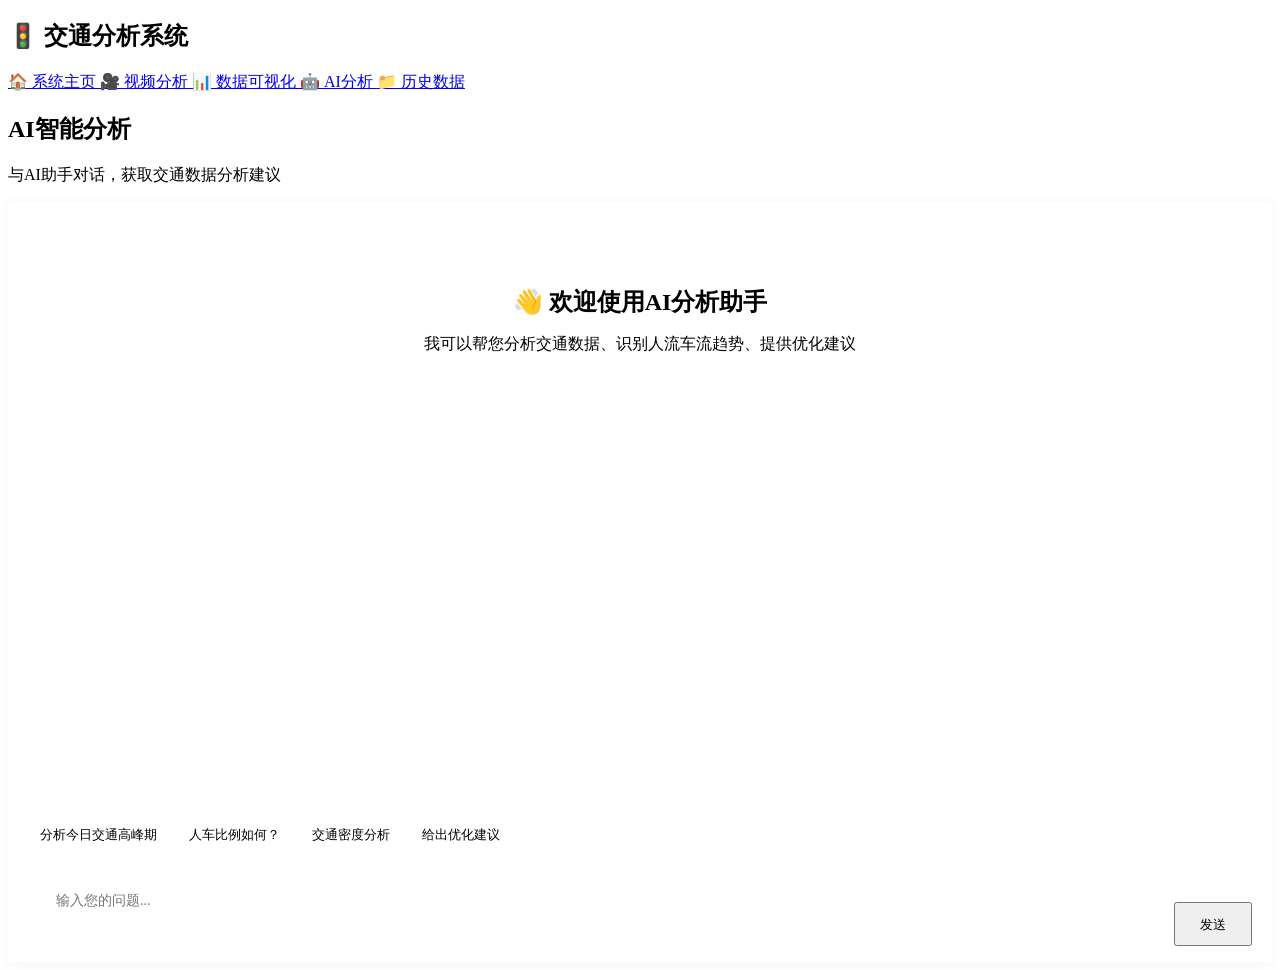
==== frontend/ai.html @ 91405e87 "第一次上传源码，在视频识别方面尚存在问题" ====
<!DOCTYPE html>
<html lang="zh-CN">
<head>
    <meta charset="UTF-8">
    <meta name="viewport" content="width=device-width, initial-scale=1.0">
    <title>AI分析 - 校园主干道人流车流分析系统</title>
    <link rel="icon" href="data:image/svg+xml,<svg xmlns='http://www.w3.org/2000/svg' viewBox='0 0 100 100'><text y='.9em' font-size='90'>🤖</text></svg>">
    <link rel="stylesheet" href="./static/css/main.css">
    <style>
        .chat-container {
            display: flex;
            flex-direction: column;
            height: calc(100vh - 140px);
            background: var(--bg-white);
            border-radius: var(--card-radius);
            box-shadow: 0 2px 12px rgba(0,0,0,0.05);
            overflow: hidden;
        }
        
        .chat-messages {
            flex: 1;
            overflow-y: auto;
            padding: 20px;
        }

        @keyframes fadeIn {
            from { opacity: 0; transform: translateY(10px); }
            to { opacity: 1; transform: translateY(0); }
        }

        .message-item {
            display: flex;
            align-items: flex-start;
            margin-bottom: 20px;
            animation: fadeIn 0.3s ease;
        }
        
        .message-item.user {
            flex-direction: row-reverse;
            justify-content: flex-start;
        }
        
        .message-item.ai {
            flex-direction: row;
            justify-content: flex-start;
        }
        
        .message-avatar {
            width: 40px;
            height: 40px;
            border-radius: 50%;
            display: flex;
            align-items: center;
            justify-content: center;
            font-size: 20px;
            flex-shrink: 0;
        }
        
        .message-item.ai .message-avatar {
            background: var(--primary-light);
            margin-right: 12px;
        }
        
        .message-item.user .message-avatar {
            background: #e1f3d8;
            margin-left: 12px;
        }
        
        .message-content {
            max-width: 70%;
            padding: 12px 16px;
            border-radius: 12px;
            line-height: 1.5;
        }
        
        .message-item.user .message-content {
            margin-left: 12px;
            margin-right: 0;
        }
        
        .message-item.ai .message-content {
            margin-left: 0;
            margin-right: 12px;
        }
        
        .message-item.ai .message-content {
            background: var(--bg-base);
            color: var(--text-primary);
        }
        
        .message-item.user .message-content {
            background: var(--primary-color);
            color: #fff;
        }
        
        .message-content h3 {
            margin: 12px 0 8px;
            font-size: 16px;
            color: inherit;
        }
        
        .message-content ul {
            margin: 8px 0;
            padding-left: 20px;
        }
        
        .message-content li {
            margin: 4px 0;
        }
        
        .message-content strong {
            color: inherit;
            font-weight: 600;
        }
        
        .chat-input-area {
            padding: 16px 20px;
            border-top: 1px solid var(--border-light);
            background: #fff;
        }
        
        .input-wrapper {
            display: flex;
            gap: 12px;
            align-items: flex-end;
        }
        
        .chat-textarea {
            flex: 1;
            padding: 12px 16px;
            border: 1px solid var(--border-color);
            border-radius: 8px;
            resize: none;
            font-size: 14px;
            line-height: 1.5;
            min-height: 44px;
            max-height: 120px;
            font-family: inherit;
        }
        
        .chat-textarea:focus {
            outline: none;
            border-color: var(--primary-color);
        }
        
        .btn-send {
            padding: 12px 24px;
            height: 44px;
        }
        
        .quick-questions {
            display: flex;
            gap: 8px;
            flex-wrap: wrap;
            margin-bottom: 12px;
        }
        
        .quick-question {
            padding: 6px 12px;
            background: var(--primary-light);
            color: var(--primary-color);
            border: none;
            border-radius: 16px;
            font-size: 13px;
            cursor: pointer;
            transition: var(--transition);
        }
        
        .quick-question:hover {
            background: var(--primary-color);
            color: #fff;
        }
        
        .typing-indicator {
            display: flex;
            gap: 4px;
            padding: 12px 16px;
        }
        
        .typing-dot {
            width: 8px;
            height: 8px;
            background: var(--text-secondary);
            border-radius: 50%;
            animation: typing 1.4s infinite;
        }
        
        .typing-dot:nth-child(2) { animation-delay: 0.2s; }
        .typing-dot:nth-child(3) { animation-delay: 0.4s; }
        
        @keyframes typing {
            0%, 60%, 100% { transform: translateY(0); }
            30% { transform: translateY(-10px); }
        }
        
        .welcome-message {
            text-align: center;
            padding: 40px 20px;
            color: var(--text-secondary);
        }
        
        .welcome-message h3 {
            font-size: 24px;
            margin-bottom: 12px;
            color: var(--text-primary);
        }
    </style>
</head>
<body>
    <div class="layout">
        <!-- 左侧导航栏 -->
        <aside class="sidebar">
            <div class="sidebar-header">
                <h1>🚦 交通分析系统</h1>
            </div>
            <nav class="sidebar-nav">
                <a href="index.html" class="nav-item">
                    <span class="nav-icon">🏠</span>
                    <span class="nav-text">系统主页</span>
                </a>
                <a href="analysis.html" class="nav-item">
                    <span class="nav-icon">🎥</span>
                    <span class="nav-text">视频分析</span>
                </a>
                <a href="visualize.html" class="nav-item">
                    <span class="nav-icon">📊</span>
                    <span class="nav-text">数据可视化</span>
                </a>
                <a href="ai.html" class="nav-item active">
                    <span class="nav-icon">🤖</span>
                    <span class="nav-text">AI分析</span>
                </a>
                <a href="history.html" class="nav-item">
                    <span class="nav-icon">📁</span>
                    <span class="nav-text">历史数据</span>
                </a>
            </nav>
        </aside>

        <!-- 主内容区 -->
        <main class="main-content">
            <header class="page-header">
                <h2>AI智能分析</h2>
                <p class="subtitle">与AI助手对话，获取交通数据分析建议</p>
            </header>

            <div class="chat-container">
                <!-- 消息区域 -->
                <div id="chat-messages" class="chat-messages">
                    <div class="welcome-message">
                        <h3>👋 欢迎使用AI分析助手</h3>
                        <p>我可以帮您分析交通数据、识别人流车流趋势、提供优化建议</p>
                    </div>
                </div>

                <!-- 快捷问题 -->
                <div style="padding: 0 20px;">
                    <div class="quick-questions">
                        <button class="quick-question" onclick="sendQuickQuestion('分析今日交通高峰期')">分析今日交通高峰期</button>
                        <button class="quick-question" onclick="sendQuickQuestion('人车比例如何？')">人车比例如何？</button>
                        <button class="quick-question" onclick="sendQuickQuestion('交通密度分析')">交通密度分析</button>
                        <button class="quick-question" onclick="sendQuickQuestion('给出优化建议')">给出优化建议</button>
                    </div>
                </div>

                <!-- 输入区域 -->
                <div class="chat-input-area">
                    <div class="input-wrapper">
                        <label for="chat-input"></label><textarea
                            id="chat-input" 
                            class="chat-textarea" 
                            placeholder="输入您的问题..."
                            rows="1"
                            onkeydown="handleKeyDown(event)"
                            oninput="autoResize(this)"
                        ></textarea>
                        <button class="btn btn-primary btn-send" onclick="sendMessage()">发送</button>
                    </div>
                </div>
            </div>
        </main>
    </div>

    <script src="/static/js/utils.js"></script>
    <script>
        // 页面初始化
        document.addEventListener('DOMContentLoaded', () => {
            highlightCurrentNav();
        });

        // 发送消息
        async function sendMessage() {
            const input = document.getElementById('chat-input');
            const message = input.value.trim();
            
            if (!message) return;
            
            // 添加用户消息
            addMessage(message, 'user');
            input.value = '';
            input.style.height = '44px';
            
            // 显示AI正在输入
            showTypingIndicator();
            
            try {
                const result = await post('/api/ai_analysis', { question: message });
                removeTypingIndicator();
                addMessage(result.answer, 'ai');
            } catch (error) {
                removeTypingIndicator();
                addMessage('抱歉，分析失败，请稍后重试。', 'ai');
            }
        }

        // 发送快捷问题
        async function sendQuickQuestion(question) {
            const input = document.getElementById('chat-input');
            input.value = question;
            
            // 添加用户消息
            addMessage(question, 'user');
            input.value = '';
            input.style.height = '44px';
            
            // 显示AI正在输入
            showTypingIndicator();
            
            // 根据问题内容映射到对应的分析类型
            let analysisType = '';
            if (question.includes('高峰期')) {
                analysisType = 'peak';
            } else if (question.includes('比例')) {
                analysisType = 'ratio';
            } else if (question.includes('密度') || question.includes('趋势')) {
                analysisType = 'trend';
            } else if (question.includes('建议')) {
                analysisType = 'peak';
            }
            
            try {
                const result = await post('/api/ai_quick_analysis', { analysis_type: analysisType });
                removeTypingIndicator();
                addMessage(result.answer, 'ai');
            } catch (error) {
                removeTypingIndicator();
                addMessage('抱歉，快捷分析失败，请稍后重试。', 'ai');
            }
        }

        // 添加消息到聊天区域
        function addMessage(content, type) {
            const container = document.getElementById('chat-messages');
            
            // 移除欢迎消息
            const welcome = container.querySelector('.welcome-message');
            if (welcome) welcome.remove();
            
            const messageEl = document.createElement('div');
            messageEl.className = `message-item ${type}`;
            
            const avatar = type === 'ai' ? '🤖' : '👤';
            const displayContent = type === 'ai' ? renderMarkdown(content) : escapeHtml(content);
            
            messageEl.innerHTML = `
                <div class="message-avatar">${avatar}</div>
                <div class="message-content">${displayContent}</div>
            `;
            
            container.appendChild(messageEl);
            container.scrollTop = container.scrollHeight;
        }

        // 显示正在输入指示器
        function showTypingIndicator() {
            const container = document.getElementById('chat-messages');
            const indicator = document.createElement('div');
            indicator.id = 'typing-indicator';
            indicator.className = 'message-item ai';
            indicator.innerHTML = `
                <div class="message-avatar">🤖</div>
                <div class="message-content">
                    <div class="typing-indicator">
                        <div class="typing-dot"></div>
                        <div class="typing-dot"></div>
                        <div class="typing-dot"></div>
                    </div>
                </div>
            `;
            container.appendChild(indicator);
            container.scrollTop = container.scrollHeight;
        }

        // 移除正在输入指示器
        function removeTypingIndicator() {
            const indicator = document.getElementById('typing-indicator');
            if (indicator) indicator.remove();
        }

        // 渲染Markdown
        function renderMarkdown(text) {
            if (!text) return '';
            // 先压缩多余的换行，将2个及以上换行压缩为1个
            let processed = text
                .replace(/\n{2,}/g, '\n')
                .trim();
            // 处理Markdown格式
            processed = processed
                .replace(/^### (.*$)/gim, '<h3>$1</h3>')
                .replace(/^## (.*$)/gim, '<h3>$1</h3>')
                .replace(/\*\*(.*?)\*\*/g, '<strong>$1</strong>')
                .replace(/^- (.*$)/gim, '<li>$1</li>');
            // 将列表项包裹在ul中
            processed = processed.replace(/(<li>.*<\/li>)+/g, '<ul>$&</ul>');
            // 最后处理换行：段内保留单换行，但减少连续换行
            processed = processed.replace(/\n/g, '<br>');
            return processed;
        }

        // HTML转义
        function escapeHtml(text) {
            const div = document.createElement('div');
            div.textContent = text;
            return div.innerHTML;
        }

        // 处理键盘事件
        function handleKeyDown(event) {
            if (event.key === 'Enter' && !event.shiftKey) {
                event.preventDefault();
                sendMessage();
            }
        }

        // 自动调整文本框高度
        function autoResize(textarea) {
            textarea.style.height = '44px';
            textarea.style.height = Math.min(textarea.scrollHeight, 120) + 'px';
        }
    </script>
</body>
</html>
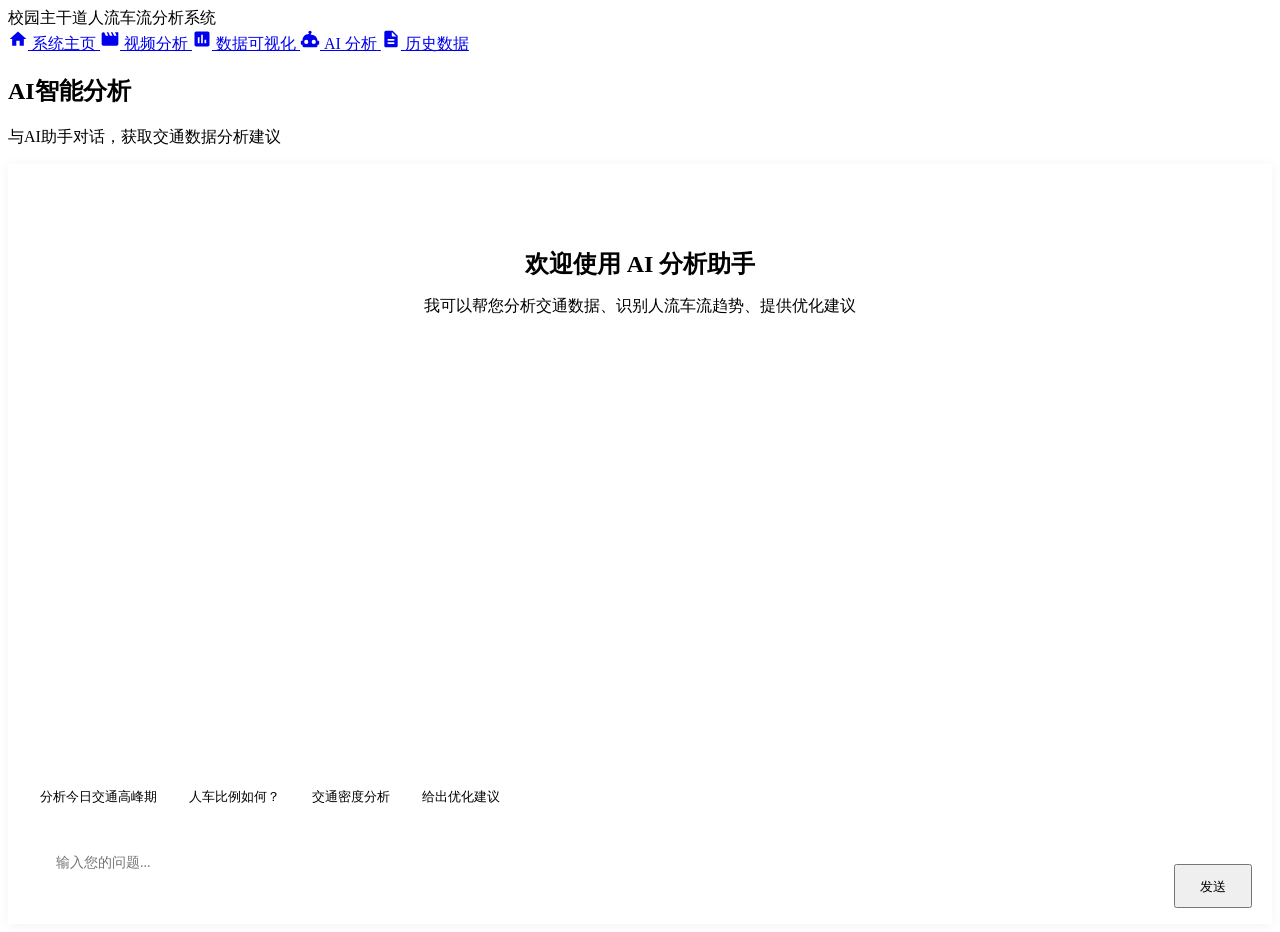
==== commit 39cd239f: "使用了更加正式的前端界面，并优化了主界面的图表显示" ====
--- a/frontend/ai.html
+++ b/frontend/ai.html
@@ -3,8 +3,8 @@
 <head>
     <meta charset="UTF-8">
     <meta name="viewport" content="width=device-width, initial-scale=1.0">
-    <title>AI分析 - 校园主干道人流车流分析系统</title>
-    <link rel="icon" href="data:image/svg+xml,<svg xmlns='http://www.w3.org/2000/svg' viewBox='0 0 100 100'><text y='.9em' font-size='90'>🤖</text></svg>">
+    <title>AI 分析 - 校园主干道人流车流分析系统</title>
+    <link rel="icon" href="data:image/svg+xml,<svg xmlns='http://www.w3.org/2000/svg' viewBox='0 0 100 100'><rect width='100' height='100' fill='%23409EFF'/><text x='50' y='70' font-size='60' fill='white' text-anchor='middle'>A</text></svg>">
     <link rel="stylesheet" href="./static/css/main.css">
     <style>
         .chat-container {
@@ -207,31 +207,33 @@
     </style>
 </head>
 <body>
+    <!-- 顶部栏 -->
+    <div class="top-bar">
+        <div class="top-bar-title">校园主干道人流车流分析系统</div>
+    </div>
+
     <div class="layout">
         <!-- 左侧导航栏 -->
         <aside class="sidebar">
-            <div class="sidebar-header">
-                <h1>🚦 交通分析系统</h1>
-            </div>
             <nav class="sidebar-nav">
                 <a href="index.html" class="nav-item">
-                    <span class="nav-icon">🏠</span>
+                    <span class="nav-icon"><svg viewBox="0 0 24 24" width="20" height="20"><path fill="currentColor" d="M10 20v-6h4v6h5v-8h3L12 3 2 12h3v8z"/></svg></span>
                     <span class="nav-text">系统主页</span>
                 </a>
                 <a href="analysis.html" class="nav-item">
-                    <span class="nav-icon">🎥</span>
+                    <span class="nav-icon"><svg viewBox="0 0 24 24" width="20" height="20"><path fill="currentColor" d="M18 4l2 4h-3l-2-4h-2l2 4h-3l-2-4H8l2 4H7L5 4H4c-1.1 0-1.99.9-1.99 2L2 18c0 1.1.9 2 2 2h16c1.1 0 2-.9 2-2V4h-4z"/></svg></span>
                     <span class="nav-text">视频分析</span>
                 </a>
                 <a href="visualize.html" class="nav-item">
-                    <span class="nav-icon">📊</span>
+                    <span class="nav-icon"><svg viewBox="0 0 24 24" width="20" height="20"><path fill="currentColor" d="M19 3H5c-1.1 0-2 .9-2 2v14c0 1.1.9 2 2 2h14c1.1 0 2-.9 2-2V5c0-1.1-.9-2-2-2zM9 17H7v-7h2v7zm4 0h-2V7h2v10zm4 0h-2v-4h2v4z"/></svg></span>
                     <span class="nav-text">数据可视化</span>
                 </a>
                 <a href="ai.html" class="nav-item active">
-                    <span class="nav-icon">🤖</span>
-                    <span class="nav-text">AI分析</span>
+                    <span class="nav-icon"><svg viewBox="0 0 24 24" width="20" height="20"><path fill="currentColor" d="M12 2a2 2 0 0 1 2 2c0 .74-.4 1.39-1 1.73V7h1a7 7 0 0 1 7 7h1a1 1 0 0 1 1 1v3a1 1 0 0 1-1 1h-1v1a2 2 0 0 1-2 2H5a2 2 0 0 1-2-2v-1H2a1 1 0 0 1-1-1v-3a1 1 0 0 1 1-1h1v-1a7 7 0 0 1 7-7h1V5.73c-.6-.34-1-.99-1-1.73a2 2 0 0 1 2-2M7.5 13A2.5 2.5 0 0 0 5 15.5 2.5 2.5 0 0 0 7.5 18a2.5 2.5 0 0 0 2.5-2.5A2.5 2.5 0 0 0 7.5 13m9 0a2.5 2.5 0 0 0-2.5 2.5 2.5 2.5 0 0 0 2.5 2.5 2.5 2.5 0 0 0 2.5-2.5 2.5 2.5 0 0 0-2.5-2.5z"/></svg></span>
+                    <span class="nav-text">AI 分析</span>
                 </a>
                 <a href="history.html" class="nav-item">
-                    <span class="nav-icon">📁</span>
+                    <span class="nav-icon"><svg viewBox="0 0 24 24" width="20" height="20"><path fill="currentColor" d="M14 2H6c-1.1 0-1.99.9-1.99 2L4 20c0 1.1.89 2 1.99 2H18c1.1 0 2-.9 2-2V8l-6-6zm2 16H8v-2h8v2zm0-4H8v-2h8v2zm-3-5V3.5L18.5 9H13z"/></svg></span>
                     <span class="nav-text">历史数据</span>
                 </a>
             </nav>
@@ -248,7 +250,7 @@
                 <!-- 消息区域 -->
                 <div id="chat-messages" class="chat-messages">
                     <div class="welcome-message">
-                        <h3>👋 欢迎使用AI分析助手</h3>
+                        <h3>欢迎使用 AI 分析助手</h3>
                         <p>我可以帮您分析交通数据、识别人流车流趋势、提供优化建议</p>
                     </div>
                 </div>
@@ -359,7 +361,7 @@
             const messageEl = document.createElement('div');
             messageEl.className = `message-item ${type}`;
             
-            const avatar = type === 'ai' ? '🤖' : '👤';
+            const avatar = type === 'ai' ? '<svg viewBox="0 0 24 24" width="24" height="24"><path fill="currentColor" d="M12 2a2 2 0 0 1 2 2c0 .74-.4 1.39-1 1.73V7h1a7 7 0 0 1 7 7h1a1 1 0 0 1 1 1v3a1 1 0 0 1-1 1h-1v1a2 2 0 0 1-2 2H5a2 2 0 0 1-2-2v-1H2a1 1 0 0 1-1-1v-3a1 1 0 0 1 1-1h1v-1a7 7 0 0 1 7-7h1V5.73c-.6-.34-1-.99-1-1.73a2 2 0 0 1 2-2M7.5 13A2.5 2.5 0 0 0 5 15.5 2.5 2.5 0 0 0 7.5 18a2.5 2.5 0 0 0 2.5-2.5A2.5 2.5 0 0 0 7.5 13m9 0a2.5 2.5 0 0 0-2.5 2.5 2.5 2.5 0 0 0 2.5 2.5 2.5 2.5 0 0 0 2.5-2.5 2.5 2.5 0 0 0-2.5-2.5z"/></svg>' : '<svg viewBox="0 0 24 24" width="24" height="24"><path fill="currentColor" d="M12 12c2.21 0 4-1.79 4-4s-1.79-4-4-4-4 1.79-4 4 1.79 4 4 4zm0 2c-2.67 0-8 1.34-8 4v2h16v-2c0-2.66-5.33-4-8-4z"/></svg>';
             const displayContent = type === 'ai' ? renderMarkdown(content) : escapeHtml(content);
             
             messageEl.innerHTML = `
@@ -378,7 +380,7 @@
             indicator.id = 'typing-indicator';
             indicator.className = 'message-item ai';
             indicator.innerHTML = `
-                <div class="message-avatar">🤖</div>
+                <div class="message-avatar"><svg viewBox="0 0 24 24" width="24" height="24"><path fill="currentColor" d="M12 2a2 2 0 0 1 2 2c0 .74-.4 1.39-1 1.73V7h1a7 7 0 0 1 7 7h1a1 1 0 0 1 1 1v3a1 1 0 0 1-1 1h-1v1a2 2 0 0 1-2 2H5a2 2 0 0 1-2-2v-1H2a1 1 0 0 1-1-1v-3a1 1 0 0 1 1-1h1v-1a7 7 0 0 1 7-7h1V5.73c-.6-.34-1-.99-1-1.73a2 2 0 0 1 2-2M7.5 13A2.5 2.5 0 0 0 5 15.5 2.5 2.5 0 0 0 7.5 18a2.5 2.5 0 0 0 2.5-2.5A2.5 2.5 0 0 0 7.5 13m9 0a2.5 2.5 0 0 0-2.5 2.5 2.5 2.5 0 0 0 2.5 2.5 2.5 2.5 0 0 0 2.5-2.5 2.5 2.5 0 0 0-2.5-2.5z"/></svg></div>
                 <div class="message-content">
                     <div class="typing-indicator">
                         <div class="typing-dot"></div>
